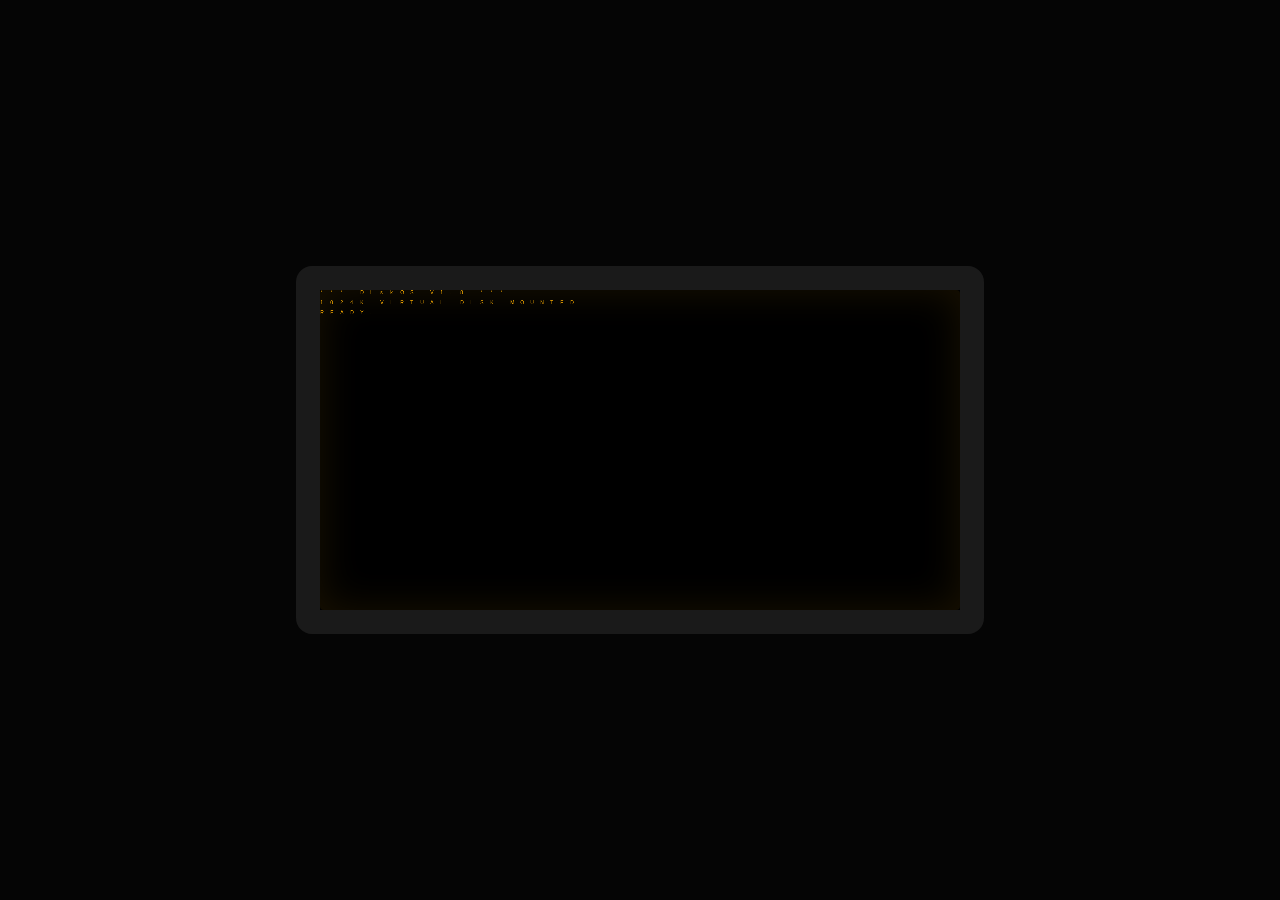
==== diskos-beta.html @ 54713812 "Update diskos-beta.html" ====
<!DOCTYPE html>
<html lang="en">
<head>
    <meta charset="UTF-8">
    <meta name="viewport" content="width=device-width, initial-scale=1.0">
    <title>DiskOS V1.8</title>
    <link rel="stylesheet" href="styles.css">
</head>
<body>

    <div id="monitor">
        <textarea id="mobile-keyboard" autocorrect="off" autocapitalize="none" spellcheck="false" autocomplete="off"></textarea>
        <canvas id="screen" width="1280" height="640"></canvas>
        <div class="scanlines"></div>
        <div class="glass-glare"></div>
    </div>

    <div id="gamepad">
        <div id="pad-left" class="pad-section"></div>
        <div id="pad-right" class="pad-section"></div>
    </div>

    <script src="os_kernel.js"></script>
    <script src="os_parser.js"></script>
    <script src="os_ui.js"></script>

</body>
</html>
---- styles.css ----
/* ==========================================
   GLOBAL VARIABLES & BODY RESET
   ========================================== */
:root { 
    --bg-color: #050505; 
    --crt-border: #1a1a1a; 
}

body, html {
    margin: 0; 
    padding: 0; 
    width: 100%; 
    height: 100%; 
    height: 100dvh; 
    background-color: var(--bg-color); 
    display: flex;
    flex-direction: column; 
    justify-content: center; 
    align-items: center;
    font-family: monospace; 
    overflow: hidden;
    transition: padding-top 0.2s ease, justify-content 0.2s;
}

/* Disables touch gestures (like pinch-to-zoom) when a .diskPAD game is loaded */
body.pad-active { 
    touch-action: none; 
}

/* ==========================================
   CRT MONITOR STYLES
   ========================================== */
#monitor {
    position: relative; 
    background-color: #000;
    border: 24px solid var(--crt-border); 
    border-radius: 16px;
    padding: 10px
    box-shadow: 0 0 50px rgba(0,0,0,0.8), inset 0 0 10px #000;
    overflow: hidden; 
    box-sizing: border-box;
    width: 100%; 
    max-width: 688px; 
    transition: transform 0.2s ease;
}

canvas { 
    display: block; 
    width: 100%; 
    height: auto; 
    image-rendering: pixelated; 
}

.scanlines {
    position: absolute; top: 0; left: 0; right: 0; bottom: 0;
    background: linear-gradient(to bottom, rgba(255,255,255,0), rgba(255,255,255,0) 50%, rgba(0,0,0,0.1) 50%, rgba(0,0,0,0.1));
    background-size: 100% 4px; 
    pointer-events: none; 
    z-index: 5;
}

.glass-glare {
    position: absolute; top: 0; left: 0; right: 0; bottom: 0;
    box-shadow: inset 0 0 40px rgba(255, 176, 0, 0.1); 
    border-radius: 4px; 
    pointer-events: none; 
    z-index: 5;
}

/* ==========================================
   THE TRANSPARENT MOBILE KEYBOARD OVERLAY
   ========================================== */
#mobile-keyboard {
    position: absolute; top: 0; left: 0; right: 0; bottom: 0;
    width: 100%; height: 100%; 
    opacity: 0.01; 
    z-index: 10; 
    border: none; 
    outline: none; 
    resize: none;
    color: transparent; 
    background: transparent;
}

/* Pass touches directly through to the canvas when a game is running */
body.pad-active #mobile-keyboard { 
    pointer-events: none; 
}

/* ==========================================
   ON-SCREEN GAMEPAD STYLES (.diskPAD)
   ========================================== */
#gamepad {
    display: none; 
    width: 100%; 
    max-width: 688px; 
    height: 120px; 
    margin-top: 10px;
    justify-content: space-between; 
    align-items: center; 
    padding: 0 20px;
    box-sizing: border-box; 
    user-select: none;
}

.pad-section { 
    display: flex; 
    gap: 15px; 
    align-items: center; 
}

.btn {
    background-color: #333; 
    border: 4px solid #1a1a1a; 
    border-radius: 50%;
    color: #FFB000; 
    font-weight: bold; 
    font-size: 20px; 
    display: flex;
    justify-content: center; 
    align-items: center;
    box-shadow: 0 4px 0 #111, inset 0 -4px 10px rgba(0,0,0,0.5); 
    cursor: pointer;
}

.btn:active { 
    transform: translateY(4px); 
    box-shadow: 0 0 0 #111, inset 0 4px 10px rgba(0,0,0,0.8); 
}

.btn-dpad { width: 60px; height: 60px; border-radius: 10px; }
.btn-action { width: 70px; height: 70px; }
.btn-small { width: 45px; height: 45px; font-size: 12px; background-color: #522; }

/* ==========================================
   VERTICAL MOBILE EXCEPTIONS & RESPONSIVENESS
   ========================================== */
@media (max-width: 700px) and (orientation: portrait) {
    #monitor { border-width: 10px; 
         padding: 4px;
         max-width: 96vw; }
    #gamepad { max-width: 96vw; padding: 0 10px; }
    
    /* Push the monitor to the top of the screen when the mobile keyboard opens */
    body.typing-mode { 
        justify-content: flex-start !important; 
        padding-top: 5vh; 
    }
    
    /* Hide the gamepad to save screen space when typing */
    body.typing-mode #gamepad { 
        display: none !important; 
    }
}
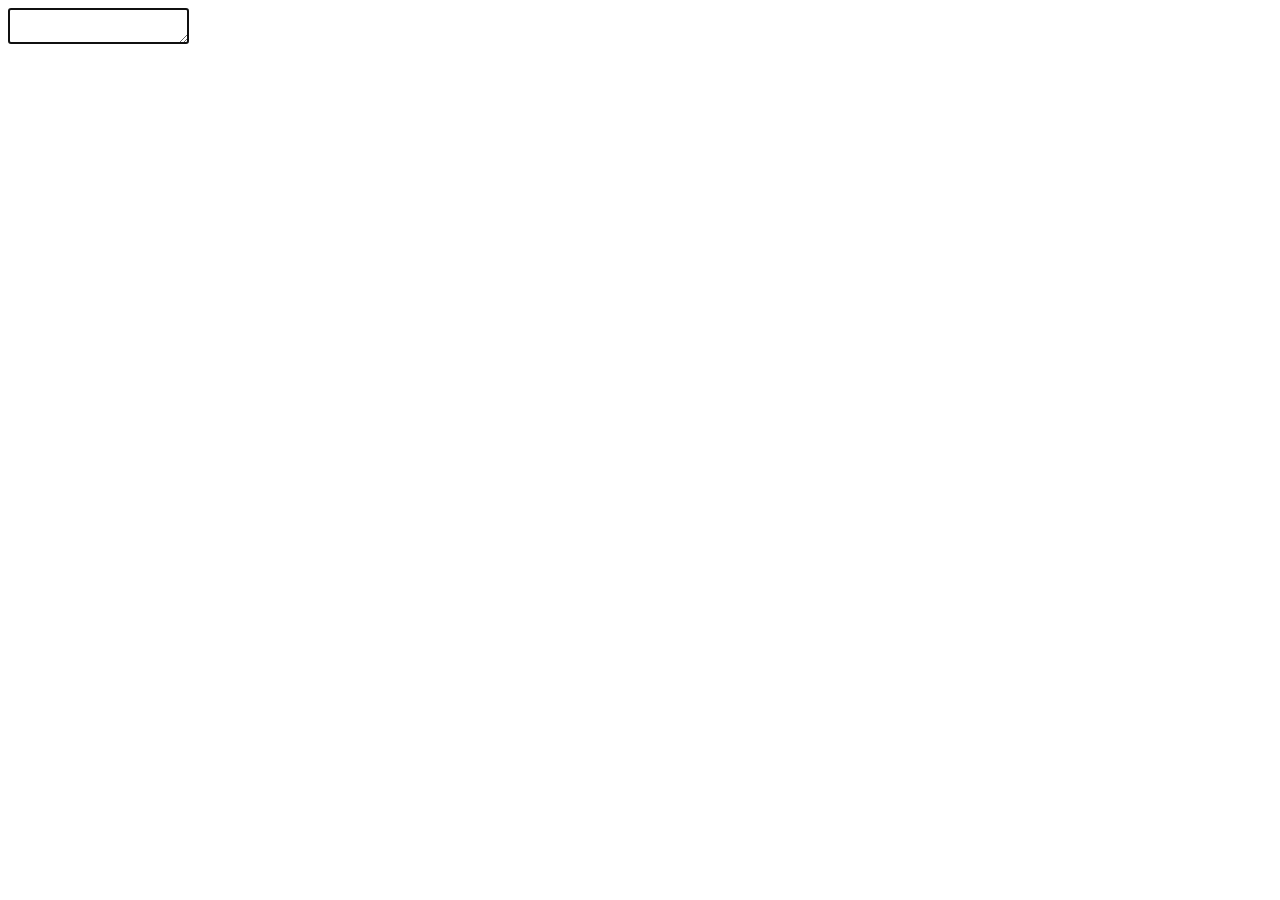
==== commit 18921c8f: "bug fixes" ====
--- a/diskos-beta.html
+++ b/diskos-beta.html
@@ -4,7 +4,7 @@
     <meta charset="UTF-8">
     <meta name="viewport" content="width=device-width, initial-scale=1.0">
     <title>DiskOS V1.8</title>
-    <link rel="stylesheet" href="styles.css">
+    <link rel="stylesheet" href="os_styles.css">
 </head>
 <body>
 
@@ -20,9 +20,19 @@
         <div id="pad-right" class="pad-section"></div>
     </div>
 
-    <script src="os_kernel.js"></script>
-    <script src="os_parser.js"></script>
-    <script src="os_ui.js"></script>
+<!-- Order matters! Load Memory, Display, Audio, CPU first -->
+<script type="module" src="os_memory.js"></script>
+<script type="module" src="os_audio.js"></script>
+<script type="module" src="os_display.js"></script>
+<script type="module" src="os_cpu.js"></script>
+<script type="module" src="os_terminal.js"></script>
+
+<!-- The Parser Motherboard links them all -->
+<script type="module" src="os_parser.js"></script>
+
+<!-- The Kernel and UI depend on the Parser -->
+<script type="module" src="os_kernel.js"></script>
+<script type="module" src="os_ui.js"></script>
 
 </body>
 </html>
